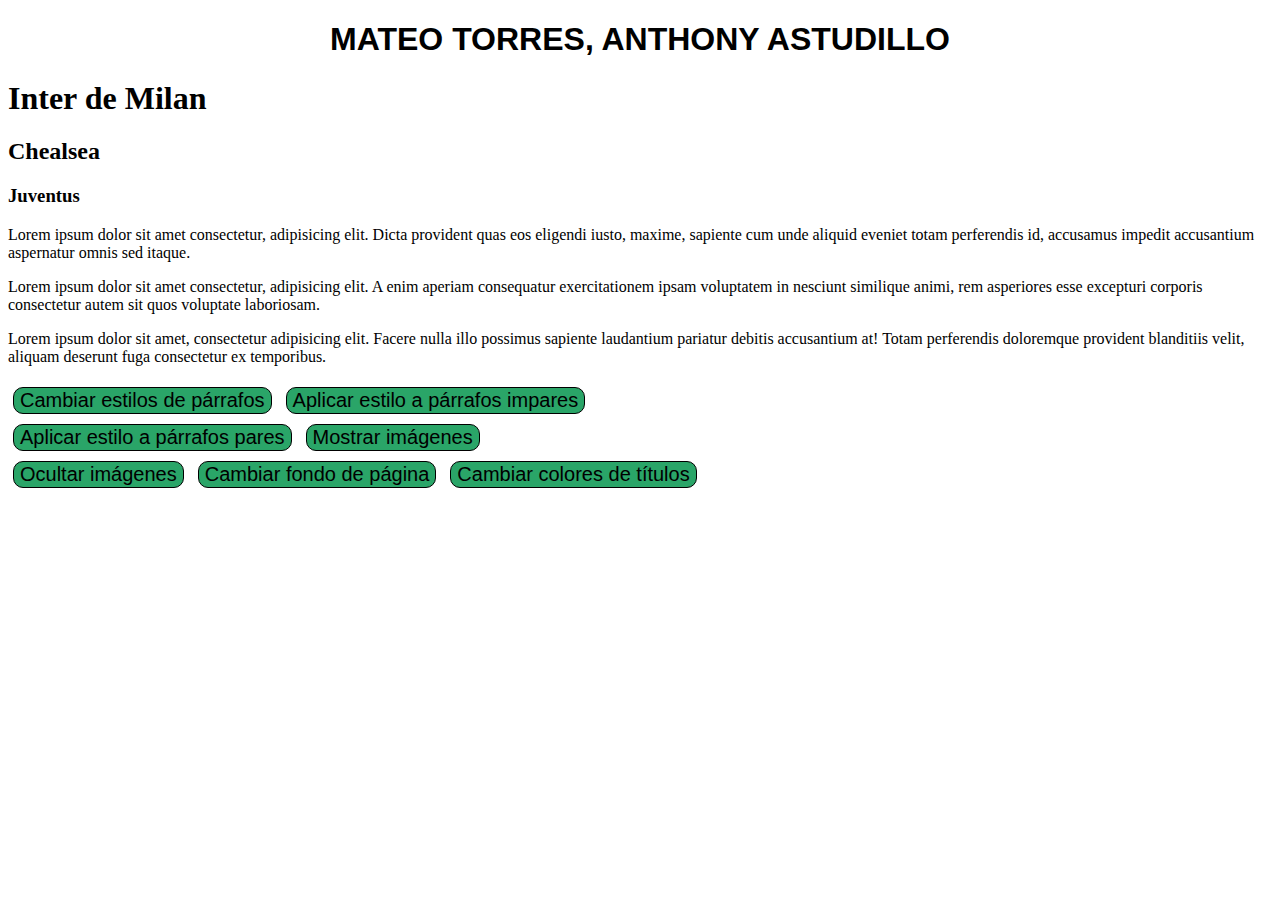
==== Tarea DOM parrafos/index.html @ cfbea22a "Add files via upload" ====
<!DOCTYPE html>
<html lang="es">
<head>
    <meta charset="UTF-8">
    <meta name="viewport" content="width=device-width, initial-scale=1.0">
    <title>Documento</title>
    <link rel="stylesheet" href="estilos.css">
</head>
<body>

    <h1 style="text-align: center;font-family: Arial, Helvetica, sans-serif;">MATEO TORRES, ANTHONY ASTUDILLO</h1>

    <h1 id="titulo1">Inter de Milan</h1>
    <h2 id="titulo2">Chealsea</h2>
    <h3 id="titulo3">Juventus</h3>

    <p id="p1">Lorem ipsum dolor sit amet consectetur, adipisicing elit. Dicta provident quas eos eligendi iusto, maxime, sapiente cum unde aliquid eveniet totam perferendis id, accusamus impedit accusantium aspernatur omnis sed itaque.</p>
    <p id="p2">Lorem ipsum dolor sit amet consectetur, adipisicing elit. A enim aperiam consequatur exercitationem ipsam voluptatem in nesciunt similique animi, rem asperiores esse excepturi corporis consectetur autem sit quos voluptate laboriosam.</p>
    <p id="p3">Lorem ipsum dolor sit amet, consectetur adipisicing elit. Facere nulla illo possimus sapiente laudantium pariatur debitis accusantium at! Totam perferendis doloremque provident blanditiis velit, aliquam deserunt fuga consectetur ex temporibus.</p>

    <div>
        <button onclick="cambiarEstilosParrafos()">Cambiar estilos de párrafos</button>
        <button onclick="aplicarEstiloPares()">Aplicar estilo a párrafos impares</button>
    </div>
    <div>
        <button onclick="aplicarEstiloImpares()">Aplicar estilo a párrafos pares</button>
        <button onclick="mostrarImagenes()">Mostrar imágenes</button>
    </div>
    <div>
        <button onclick="ocultarImagenes()">Ocultar imágenes</button>
        <button onclick="cambiarFondo()">Cambiar fondo de página</button>
        <button onclick="cambiarColoresTitulos()">Cambiar colores de títulos</button>
    </div>

    <div id="imagenes" class="oculto">
        <img src="img/584aaf7130d6736bca3d6ded.png" alt="Imagen 1">
        <img src="img/Chelsea-FC-HD-Logo.png" alt="Imagen 2">
        <img src="img/juventus.png" alt="Imagen 3">
    </div>

    <script src="parrafos.js"></script>
</body>
</html>
---- Tarea DOM parrafos/estilos.css ----
.parrafo-estilo {
    font-size: 20px;
    color: red;
    font-family: Arial, Helvetica, sans-serif;
    background-color: rgb(190, 149, 228);
}

.par-impar-estilo {
    font-style: italic;
    color: blue;
    font-family: 'Franklin Gothic Medium', 'Arial Narrow', Arial, sans-serif;
}

.fondo {
    background-color: rgb(218, 226, 104);
}

.titulo-estilo {
    color: rgb(40, 109, 1);
}

.oculto {
    display: none;
}

button{
    margin-top: 10px;
    margin: 5px;
    background-color: rgb(42, 165, 104);
    font-size: 20px;
    border-radius: 10px;
    border: 1px solid black;
}

button:hover{
    background-color: rgb(165, 42, 42);
    font-size: 20px;
    border-radius: 10px;
    border: 1px solid black;
}

img{
    margin: 10px;
    border-radius: 10px;
    padding: 10px;
    background-color: rgb(3, 94, 94);
    border: 1px solid black;
    margin-top: 20px;
    height: 250px;
    width: auto;
}
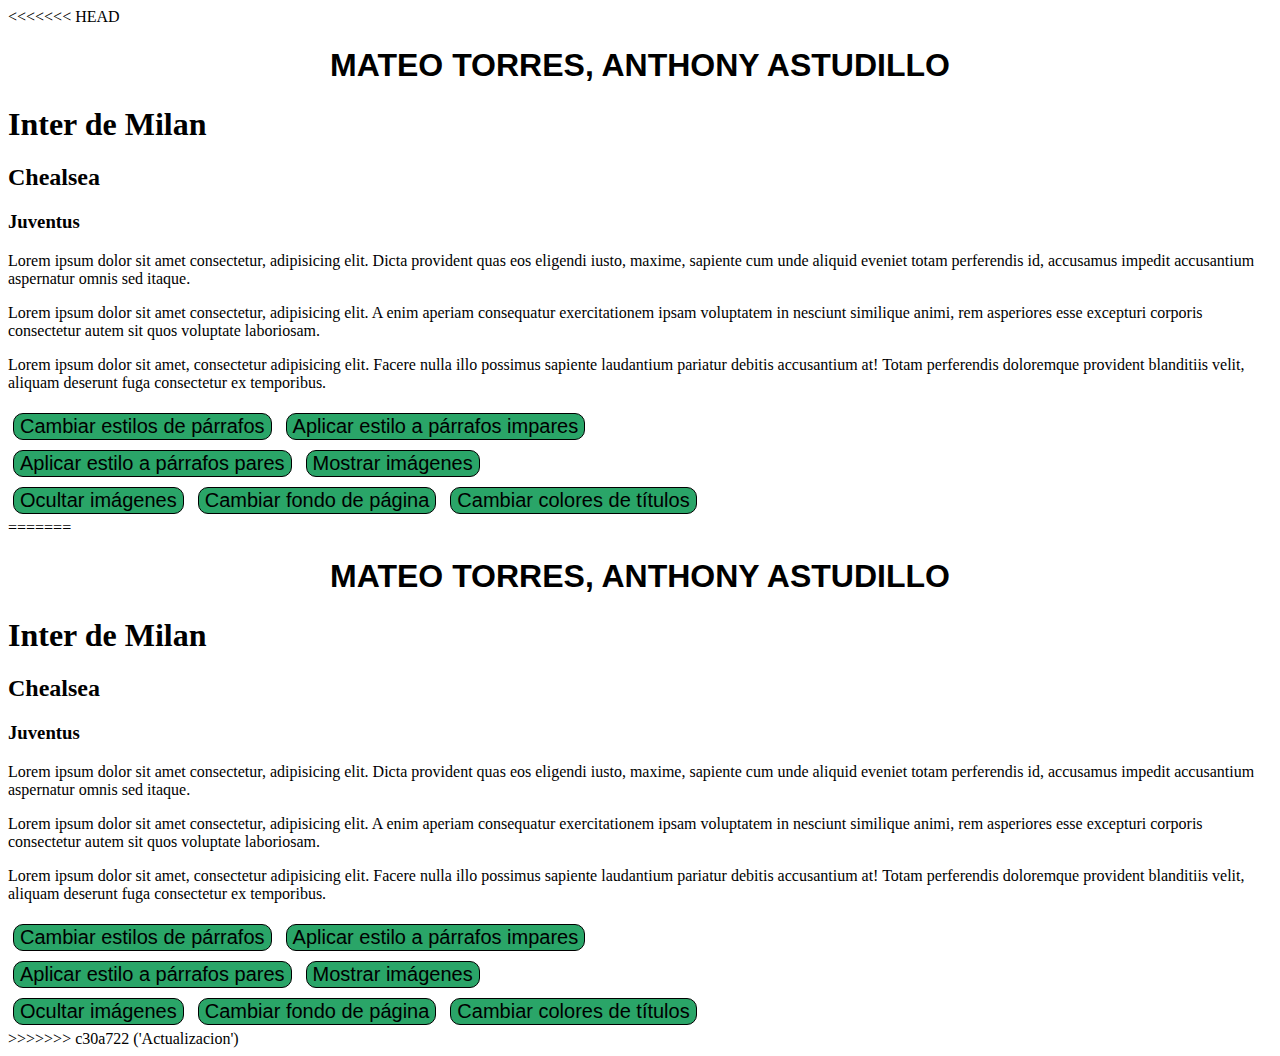
==== commit 75c21154: "Add files via upload" ====
--- a/Tarea DOM parrafos/index.html
+++ b/Tarea DOM parrafos/index.html
@@ -1,3 +1,4 @@
+<<<<<<< HEAD
 <!DOCTYPE html>
 <html lang="es">
 <head>
@@ -41,3 +42,48 @@
     <script src="parrafos.js"></script>
 </body>
 </html>
+=======
+<!DOCTYPE html>
+<html lang="es">
+<head>
+    <meta charset="UTF-8">
+    <meta name="viewport" content="width=device-width, initial-scale=1.0">
+    <title>Documento</title>
+    <link rel="stylesheet" href="estilos.css">
+</head>
+<body>
+
+    <h1 style="text-align: center;font-family: Arial, Helvetica, sans-serif;">MATEO TORRES, ANTHONY ASTUDILLO</h1>
+
+    <h1 id="titulo1">Inter de Milan</h1>
+    <h2 id="titulo2">Chealsea</h2>
+    <h3 id="titulo3">Juventus</h3>
+
+    <p id="p1">Lorem ipsum dolor sit amet consectetur, adipisicing elit. Dicta provident quas eos eligendi iusto, maxime, sapiente cum unde aliquid eveniet totam perferendis id, accusamus impedit accusantium aspernatur omnis sed itaque.</p>
+    <p id="p2">Lorem ipsum dolor sit amet consectetur, adipisicing elit. A enim aperiam consequatur exercitationem ipsam voluptatem in nesciunt similique animi, rem asperiores esse excepturi corporis consectetur autem sit quos voluptate laboriosam.</p>
+    <p id="p3">Lorem ipsum dolor sit amet, consectetur adipisicing elit. Facere nulla illo possimus sapiente laudantium pariatur debitis accusantium at! Totam perferendis doloremque provident blanditiis velit, aliquam deserunt fuga consectetur ex temporibus.</p>
+
+    <div>
+        <button onclick="cambiarEstilosParrafos()">Cambiar estilos de párrafos</button>
+        <button onclick="aplicarEstiloPares()">Aplicar estilo a párrafos impares</button>
+    </div>
+    <div>
+        <button onclick="aplicarEstiloImpares()">Aplicar estilo a párrafos pares</button>
+        <button onclick="mostrarImagenes()">Mostrar imágenes</button>
+    </div>
+    <div>
+        <button onclick="ocultarImagenes()">Ocultar imágenes</button>
+        <button onclick="cambiarFondo()">Cambiar fondo de página</button>
+        <button onclick="cambiarColoresTitulos()">Cambiar colores de títulos</button>
+    </div>
+
+    <div id="imagenes" class="oculto">
+        <img src="img/584aaf7130d6736bca3d6ded.png" alt="Imagen 1">
+        <img src="img/Chelsea-FC-HD-Logo.png" alt="Imagen 2">
+        <img src="img/juventus.png" alt="Imagen 3">
+    </div>
+
+    <script src="parrafos.js"></script>
+</body>
+</html>
+>>>>>>> c30a722 ('Actualizacion')
--- a/Tarea DOM parrafos/estilos.css
+++ b/Tarea DOM parrafos/estilos.css
@@ -1,3 +1,4 @@
+<<<<<<< HEAD
 .parrafo-estilo {
     font-size: 20px;
     color: red;
@@ -48,4 +49,56 @@
     margin-top: 20px;
     height: 250px;
     width: auto;
+=======
+.parrafo-estilo {
+    font-size: 20px;
+    color: red;
+    font-family: Arial, Helvetica, sans-serif;
+    background-color: rgb(190, 149, 228);
+}
+
+.par-impar-estilo {
+    font-style: italic;
+    color: blue;
+    font-family: 'Franklin Gothic Medium', 'Arial Narrow', Arial, sans-serif;
+}
+
+.fondo {
+    background-color: rgb(218, 226, 104);
+}
+
+.titulo-estilo {
+    color: rgb(40, 109, 1);
+}
+
+.oculto {
+    display: none;
+}
+
+button{
+    margin-top: 10px;
+    margin: 5px;
+    background-color: rgb(42, 165, 104);
+    font-size: 20px;
+    border-radius: 10px;
+    border: 1px solid black;
+}
+
+button:hover{
+    background-color: rgb(165, 42, 42);
+    font-size: 20px;
+    border-radius: 10px;
+    border: 1px solid black;
+}
+
+img{
+    margin: 10px;
+    border-radius: 10px;
+    padding: 10px;
+    background-color: rgb(3, 94, 94);
+    border: 1px solid black;
+    margin-top: 20px;
+    height: 250px;
+    width: auto;
+>>>>>>> c30a722 ('Actualizacion')
 }--- a/Tarea DOM parrafos/estilos.css
+++ b/Tarea DOM parrafos/estilos.css
@@ -1,3 +1,4 @@
+<<<<<<< HEAD
 .parrafo-estilo {
     font-size: 20px;
     color: red;
@@ -48,4 +49,56 @@
     margin-top: 20px;
     height: 250px;
     width: auto;
+=======
+.parrafo-estilo {
+    font-size: 20px;
+    color: red;
+    font-family: Arial, Helvetica, sans-serif;
+    background-color: rgb(190, 149, 228);
+}
+
+.par-impar-estilo {
+    font-style: italic;
+    color: blue;
+    font-family: 'Franklin Gothic Medium', 'Arial Narrow', Arial, sans-serif;
+}
+
+.fondo {
+    background-color: rgb(218, 226, 104);
+}
+
+.titulo-estilo {
+    color: rgb(40, 109, 1);
+}
+
+.oculto {
+    display: none;
+}
+
+button{
+    margin-top: 10px;
+    margin: 5px;
+    background-color: rgb(42, 165, 104);
+    font-size: 20px;
+    border-radius: 10px;
+    border: 1px solid black;
+}
+
+button:hover{
+    background-color: rgb(165, 42, 42);
+    font-size: 20px;
+    border-radius: 10px;
+    border: 1px solid black;
+}
+
+img{
+    margin: 10px;
+    border-radius: 10px;
+    padding: 10px;
+    background-color: rgb(3, 94, 94);
+    border: 1px solid black;
+    margin-top: 20px;
+    height: 250px;
+    width: auto;
+>>>>>>> c30a722 ('Actualizacion')
 }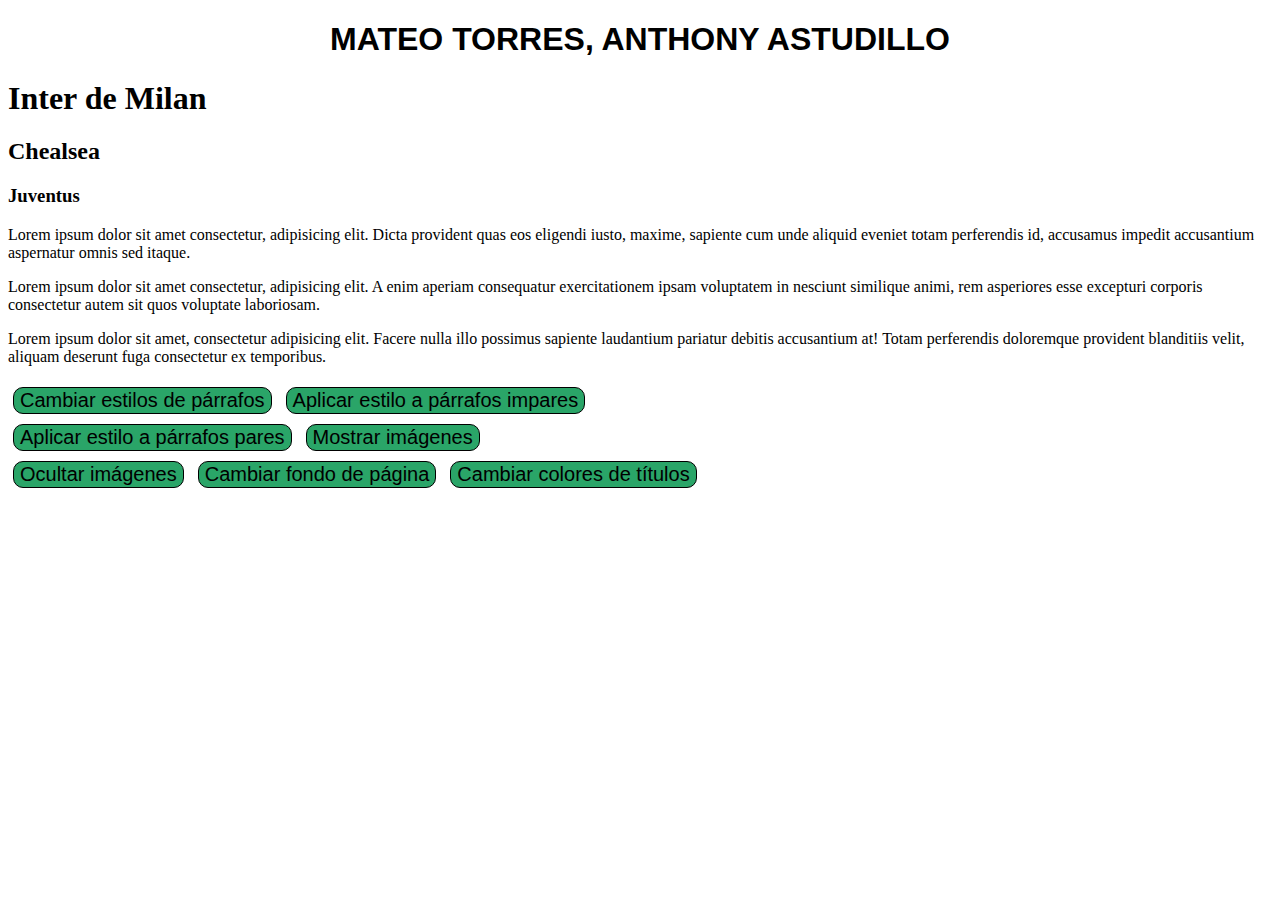
==== commit 2993a0a2: "Update index.html" ====
--- a/Tarea DOM parrafos/index.html
+++ b/Tarea DOM parrafos/index.html
@@ -1,4 +1,3 @@
-<<<<<<< HEAD
 <!DOCTYPE html>
 <html lang="es">
 <head>
@@ -42,48 +41,3 @@
     <script src="parrafos.js"></script>
 </body>
 </html>
-=======
-<!DOCTYPE html>
-<html lang="es">
-<head>
-    <meta charset="UTF-8">
-    <meta name="viewport" content="width=device-width, initial-scale=1.0">
-    <title>Documento</title>
-    <link rel="stylesheet" href="estilos.css">
-</head>
-<body>
-
-    <h1 style="text-align: center;font-family: Arial, Helvetica, sans-serif;">MATEO TORRES, ANTHONY ASTUDILLO</h1>
-
-    <h1 id="titulo1">Inter de Milan</h1>
-    <h2 id="titulo2">Chealsea</h2>
-    <h3 id="titulo3">Juventus</h3>
-
-    <p id="p1">Lorem ipsum dolor sit amet consectetur, adipisicing elit. Dicta provident quas eos eligendi iusto, maxime, sapiente cum unde aliquid eveniet totam perferendis id, accusamus impedit accusantium aspernatur omnis sed itaque.</p>
-    <p id="p2">Lorem ipsum dolor sit amet consectetur, adipisicing elit. A enim aperiam consequatur exercitationem ipsam voluptatem in nesciunt similique animi, rem asperiores esse excepturi corporis consectetur autem sit quos voluptate laboriosam.</p>
-    <p id="p3">Lorem ipsum dolor sit amet, consectetur adipisicing elit. Facere nulla illo possimus sapiente laudantium pariatur debitis accusantium at! Totam perferendis doloremque provident blanditiis velit, aliquam deserunt fuga consectetur ex temporibus.</p>
-
-    <div>
-        <button onclick="cambiarEstilosParrafos()">Cambiar estilos de párrafos</button>
-        <button onclick="aplicarEstiloPares()">Aplicar estilo a párrafos impares</button>
-    </div>
-    <div>
-        <button onclick="aplicarEstiloImpares()">Aplicar estilo a párrafos pares</button>
-        <button onclick="mostrarImagenes()">Mostrar imágenes</button>
-    </div>
-    <div>
-        <button onclick="ocultarImagenes()">Ocultar imágenes</button>
-        <button onclick="cambiarFondo()">Cambiar fondo de página</button>
-        <button onclick="cambiarColoresTitulos()">Cambiar colores de títulos</button>
-    </div>
-
-    <div id="imagenes" class="oculto">
-        <img src="img/584aaf7130d6736bca3d6ded.png" alt="Imagen 1">
-        <img src="img/Chelsea-FC-HD-Logo.png" alt="Imagen 2">
-        <img src="img/juventus.png" alt="Imagen 3">
-    </div>
-
-    <script src="parrafos.js"></script>
-</body>
-</html>
->>>>>>> c30a722 ('Actualizacion')
--- a/Tarea DOM parrafos/estilos.css
+++ b/Tarea DOM parrafos/estilos.css
@@ -1,4 +1,3 @@
-<<<<<<< HEAD
 .parrafo-estilo {
     font-size: 20px;
     color: red;
@@ -49,56 +48,56 @@
     margin-top: 20px;
     height: 250px;
     width: auto;
-=======
-.parrafo-estilo {
-    font-size: 20px;
-    color: red;
-    font-family: Arial, Helvetica, sans-serif;
-    background-color: rgb(190, 149, 228);
-}
-
-.par-impar-estilo {
-    font-style: italic;
-    color: blue;
-    font-family: 'Franklin Gothic Medium', 'Arial Narrow', Arial, sans-serif;
-}
-
-.fondo {
-    background-color: rgb(218, 226, 104);
-}
-
-.titulo-estilo {
-    color: rgb(40, 109, 1);
-}
-
-.oculto {
-    display: none;
-}
-
-button{
-    margin-top: 10px;
-    margin: 5px;
-    background-color: rgb(42, 165, 104);
-    font-size: 20px;
-    border-radius: 10px;
-    border: 1px solid black;
-}
-
-button:hover{
-    background-color: rgb(165, 42, 42);
-    font-size: 20px;
-    border-radius: 10px;
-    border: 1px solid black;
-}
-
-img{
-    margin: 10px;
-    border-radius: 10px;
-    padding: 10px;
-    background-color: rgb(3, 94, 94);
-    border: 1px solid black;
-    margin-top: 20px;
-    height: 250px;
-    width: auto;
->>>>>>> c30a722 ('Actualizacion')
-}+
+.parrafo-estilo {
+    font-size: 20px;
+    color: red;
+    font-family: Arial, Helvetica, sans-serif;
+    background-color: rgb(190, 149, 228);
+}
+
+.par-impar-estilo {
+    font-style: italic;
+    color: blue;
+    font-family: 'Franklin Gothic Medium', 'Arial Narrow', Arial, sans-serif;
+}
+
+.fondo {
+    background-color: rgb(218, 226, 104);
+}
+
+.titulo-estilo {
+    color: rgb(40, 109, 1);
+}
+
+.oculto {
+    display: none;
+}
+
+button{
+    margin-top: 10px;
+    margin: 5px;
+    background-color: rgb(42, 165, 104);
+    font-size: 20px;
+    border-radius: 10px;
+    border: 1px solid black;
+}
+
+button:hover{
+    background-color: rgb(165, 42, 42);
+    font-size: 20px;
+    border-radius: 10px;
+    border: 1px solid black;
+}
+
+img{
+    margin: 10px;
+    border-radius: 10px;
+    padding: 10px;
+    background-color: rgb(3, 94, 94);
+    border: 1px solid black;
+    margin-top: 20px;
+    height: 250px;
+    width: auto;
+>>>>>>> c30a722 ('Actualizacion')
+}
